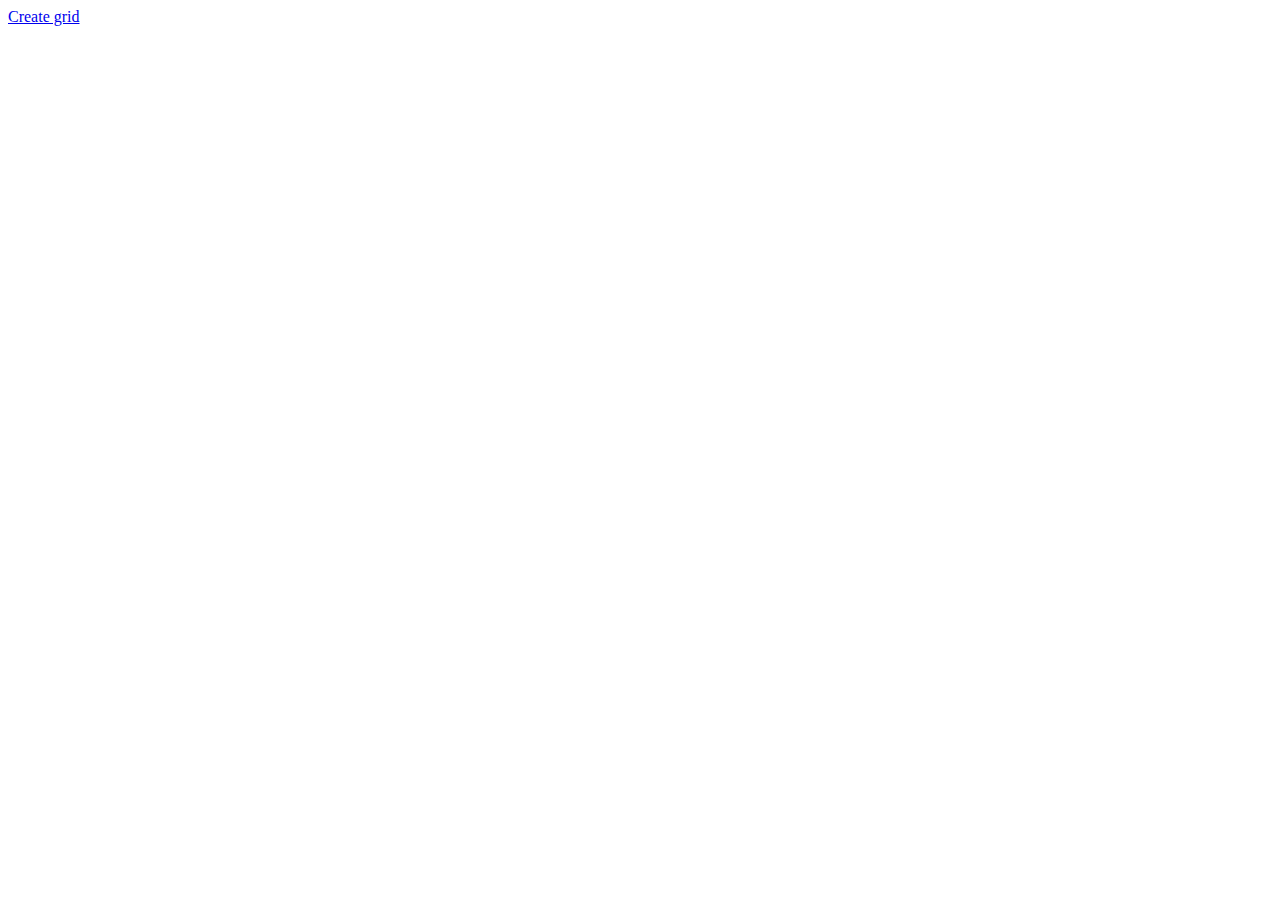
==== index.html @ a9e2c2cf "Initial commit" ====
<!DOCTYPE html>
<html>

<head>
  <meta charset="utf-8">
  <meta name="viewport" content="width=device-width">
  <title>Fast Facts Memorization Helper</title>
  <link href="style.css" rel="stylesheet" type="text/css" />
</head>

<body>
  <a href="grid.html">Create grid</a>

  <!--
  This script places a badge on your repl's full-browser view back to your repl's cover
  page. Try various colors for the theme: dark, light, red, orange, yellow, lime, green,
  teal, blue, blurple, magenta, pink!
  -->
  <script src="https://replit.com/public/js/replit-badge-v2.js" theme="dark" position="bottom-right"></script>
</body>

</html>
---- style.css ----
html {
  height: 100%;
  width: 100%;
}

input.correct {
    background-color: green;
}

input.incorrect {
    background-color: red;
}

.hidden {
    display: none;
}
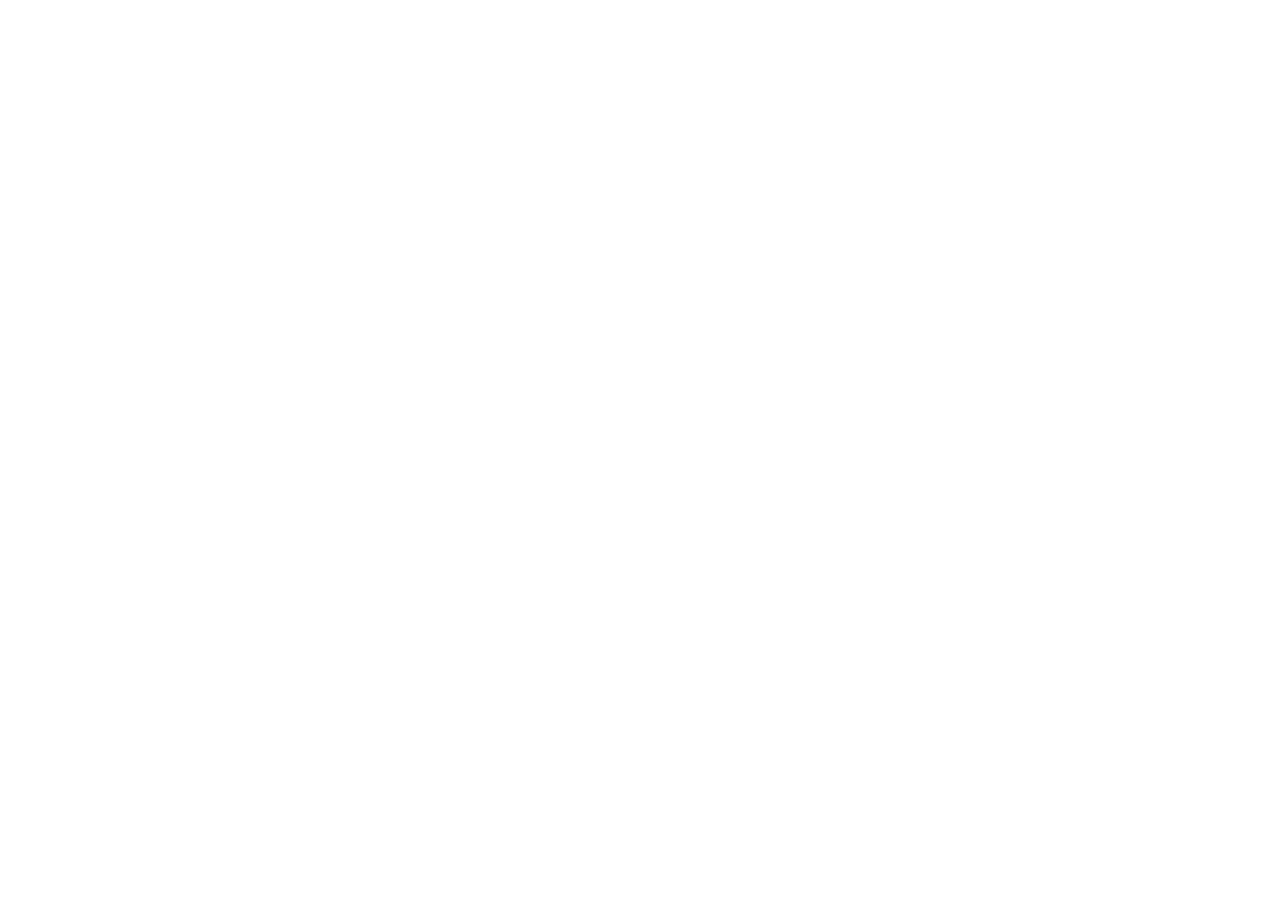
==== commit a1a464df: "added more terms" ====
--- a/index.html
+++ b/index.html
@@ -2,21 +2,26 @@
 <html>
 
 <head>
-  <meta charset="utf-8">
-  <meta name="viewport" content="width=device-width">
-  <title>Fast Facts Memorization Helper</title>
-  <link href="style.css" rel="stylesheet" type="text/css" />
+    <meta charset="utf-8">
+    <meta name="viewport" content="width=device-width">
+    <title>Waspline</title>
+    <link href="style.css" rel="stylesheet" type="text/css" />
+    <link rel="icon" type="image" href="wasp.jpg">
+    <script>
+        if (window.location.href !== "https://waspline.emojigame.repl.co/") {
+            window.location.href = "https://waspline.emojigame.repl.co/"
+        }
+    </script>
 </head>
 
 <body>
-  <a href="grid.html">Create grid</a>
-
-  <!--
-  This script places a badge on your repl's full-browser view back to your repl's cover
-  page. Try various colors for the theme: dark, light, red, orange, yellow, lime, green,
-  teal, blue, blurple, magenta, pink!
-  -->
-  <script src="https://replit.com/public/js/replit-badge-v2.js" theme="dark" position="bottom-right"></script>
+    <a href="grid.html">Create grid</a>
+    <br>
+    <a href="study.html#">Memorize terms</a>
+    <br>
+    <a href="https://beeline.org/fastfacts/">Beeline</a>
+    <script src="https://replit.com/public/js/replit-badge-v2.js" class=badge theme="dark"
+        position="bottom-right"></script>
 </body>
 
 </html>--- a/style.css
+++ b/style.css
@@ -1,6 +1,96 @@
 html {
-  height: 100%;
-  width: 100%;
+    height: 100%;
+    width: 100%;
+}
+
+body {
+    padding-bottom: 50px;
+}
+
+body, input {
+    background-color: #202020;
+    color: white;
+}
+
+a {
+    color: white;
+    font-size: large;
+}
+
+table {
+    width: 100%;
+}
+
+th {
+    font-size: x-large;
+}
+
+grid {
+    display: grid;
+    grid-template-columns: auto auto auto auto;
+}
+
+.stick {
+    position: -webkit-sticky;
+    position: sticky;
+    top: 0;
+    padding-top: 5px;
+    padding-bottom: 5px;
+}
+
+.bg {
+    padding-top: 0;
+    background-color: #202020;
+}
+
+.table {
+    display: table;
+    width: 95%;
+    margin-left: auto;
+    margin-right: auto;
+    margin-bottom: 5px;
+}
+
+.tablecell {
+    display: table-cell;
+}
+
+.alignright {
+    float: right;
+}
+
+.top {
+    z-index: 1;
+}
+
+.margintop {
+    margin-top: 1%;
+}
+
+.center {
+    position: relative;
+    top: 6px;
+}
+
+input:not(.hidden):not([type]) {
+    font-size: x-large;
+    font-family: 'Times New Roman', Times, serif;
+    display: block;
+    border: 2px solid white;
+    width: 95%;
+    height: 95%;
+    margin-left: auto;
+    margin-right: auto;
+}
+
+input.thin {
+    width: 25%;
+}
+
+input[type="button"] {
+    cursor: pointer;
+    font-size: x-large;
+    border: 2px solid white
 }
 
 input.correct {
@@ -11,6 +101,35 @@
     background-color: red;
 }
 
+.smallfont {
+    font-size: medium !important;
+}
+
+:focus {
+    outline: 2px solid orange;
+}
+
+input:not(.hidden):focus {
+    border: 2px solid orange;
+    outline:none;
+}
+
+::-webkit-scrollbar {
+  width: 20px;
+}
+
+::-webkit-scrollbar-track {
+  background: #555; 
+}
+ 
+::-webkit-scrollbar-thumb {
+  background: #aaa; 
+}
+
+::-webkit-scrollbar-thumb:hover {
+  background: #ccc; 
+}
+
 .hidden {
     display: none;
 }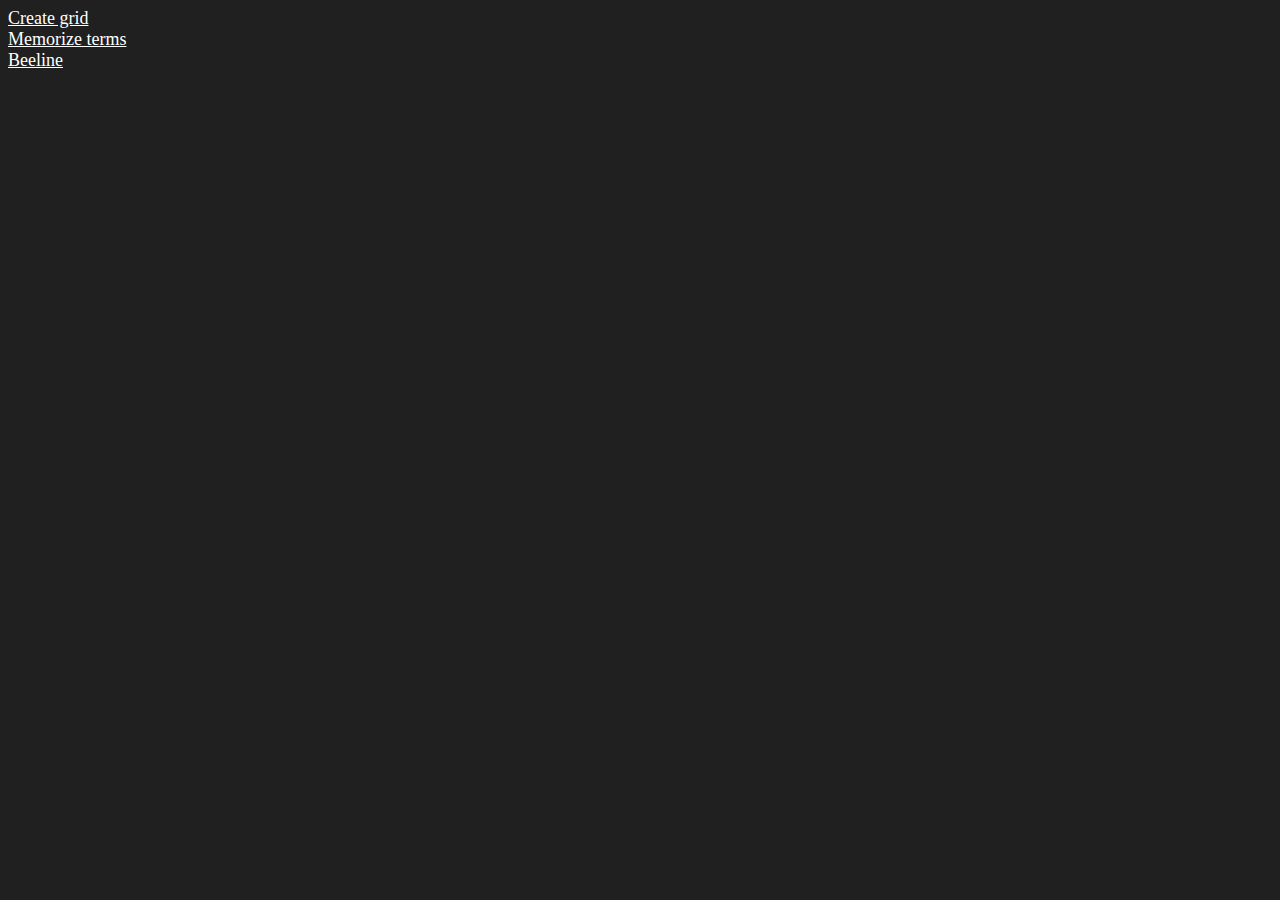
==== commit 622646ff: "moving off repl.it" ====
--- a/index.html
+++ b/index.html
@@ -7,11 +7,6 @@
     <title>Waspline</title>
     <link href="style.css" rel="stylesheet" type="text/css" />
     <link rel="icon" type="image" href="wasp.jpg">
-    <script>
-        if (window.location.href !== "https://waspline.emojigame.repl.co/") {
-            window.location.href = "https://waspline.emojigame.repl.co/"
-        }
-    </script>
 </head>
 
 <body>
